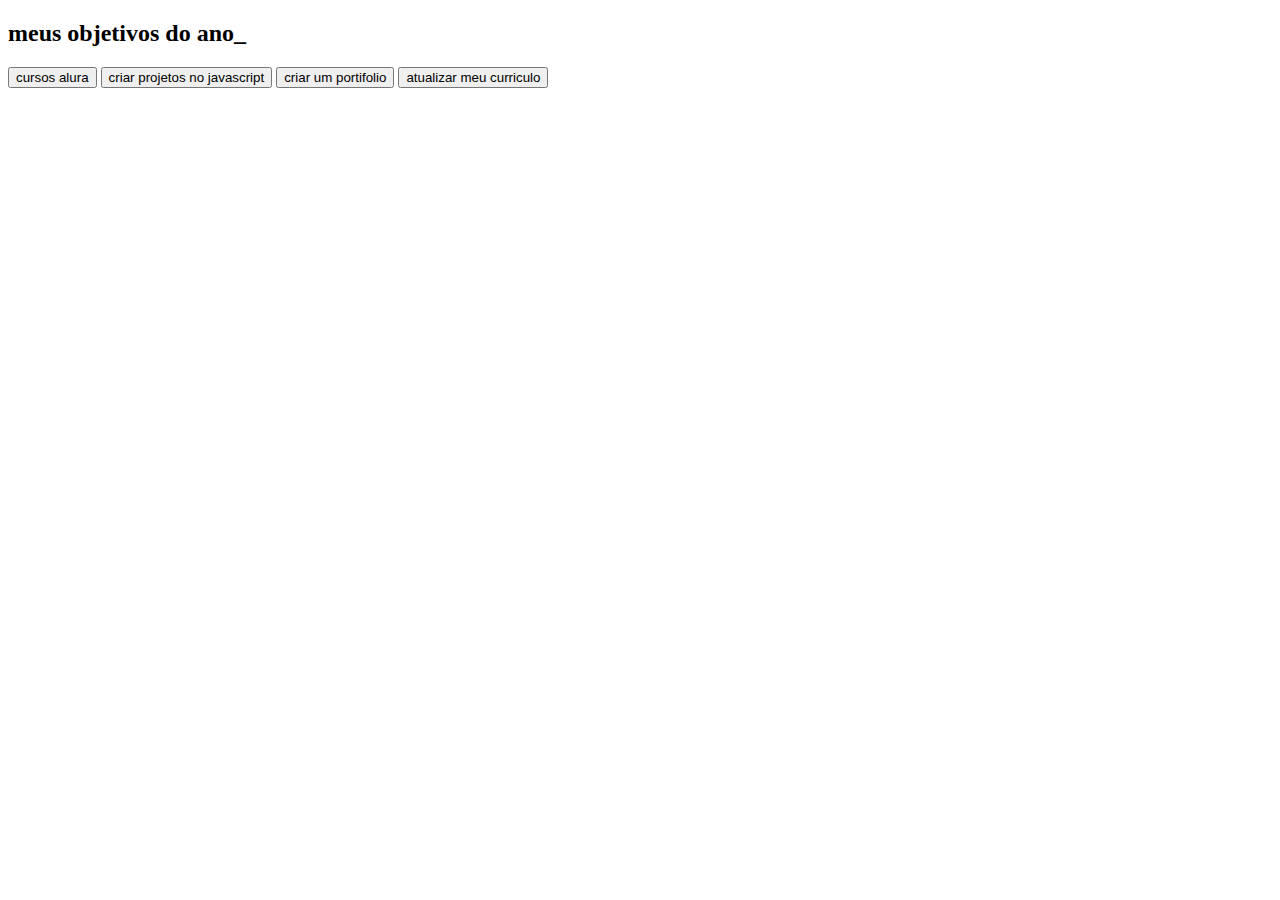
====        toma linguada linguada linguada toni/index.html @ 67ecca22 "Add files via upload" ====
<!DOCTYPE html>
<html lang="en">
<head>
    <meta charset="UTF-8">
    <meta http-equiv="X-UA-Compatible" content="IE=edge">
    <meta name="viewport" content="width=device-width, initial-scale=1.0">
    <link rel="stylesheet" href="style.css">
    <title>meus objetivos do ano</title>
</head>
<body>
    <section class="conteudo-principal">
    <h2 class="titulo-principal" >meus objetivos do ano_</h2>
    <div class="botoes">
        <button class="botao">cursos alura</button>
        <button class="botao">criar projetos no javascript</button>
        <button class="botao">criar um portifolio</button>
        <button class="botao">atualizar meu curriculo</button>
    </div>
    </section>
    </body>
    </html>
----        toma linguada linguada linguada toni/style.css ----
@import url('https://fonts.googleapis.com/css2?family=Josefin+Sans:ital,wght@0,100..700;1,100..700&family=Quicksand:wght@300..700&display=swap')
</style>
}
:root{
 --cor-de-fundo:var(--cor-de-fundo);
 --verde:#6FFF57;
 --branco: #FFFFFF;
 --botao-ativo: #3A375E;
 --botao-inativo:#rgba(58,55,95,0.5);
 --texto-fundo: #rgba(58,55,94,0.3);
}
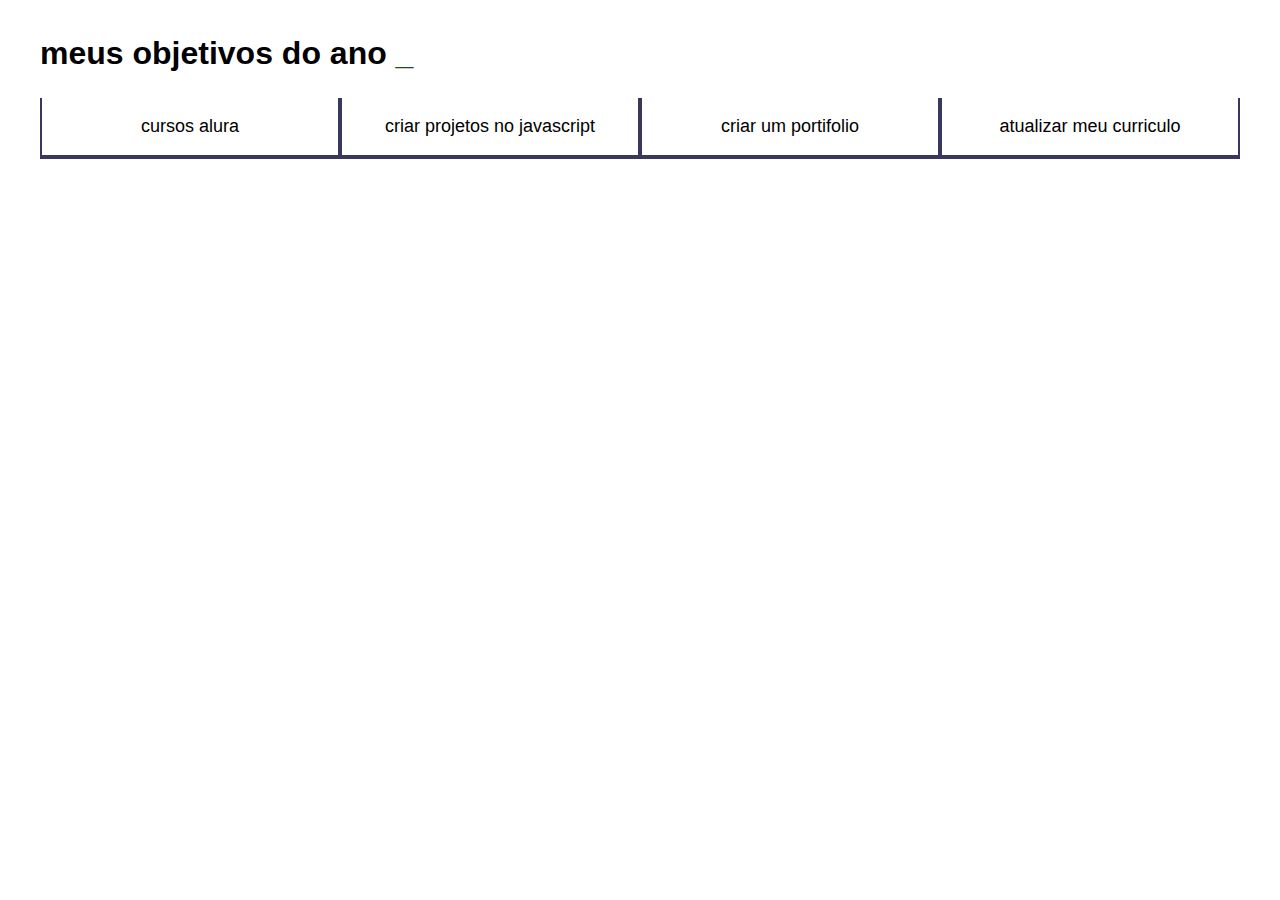
==== commit 4c7ec66a: "Add files via upload" ====
--- a/       toma linguada linguada linguada toni/index.html
+++ b/       toma linguada linguada linguada toni/index.html
@@ -9,7 +9,7 @@
 </head>
 <body>
     <section class="conteudo-principal">
-    <h2 class="titulo-principal" >meus objetivos do ano_</h2>
+    <h2 class="titulo-principal">meus objetivos do ano <span>_</span></h2>
     <div class="botoes">
         <button class="botao">cursos alura</button>
         <button class="botao">criar projetos no javascript</button>
--- a/       toma linguada linguada linguada toni/style.css
+++ b/       toma linguada linguada linguada toni/style.css
@@ -1,13 +1,60 @@
 
-@import url('https://fonts.googleapis.com/css2?family=Josefin+Sans:ital,wght@0,100..700;1,100..700&family=Quicksand:wght@300..700&display=swap')
-</style>
-}
+@import url('https://fonts.googleapis.com/css2?family=Josefin+Sans:ital,wght@0,100..700;1,100..700&family=Quicksand:wght@300..700&display=swap');
 :root{
  --cor-de-fundo:var(--cor-de-fundo);
- --verde:#6FFF57;
- --branco: #FFFFFF;
+ --verde:rgb(21, 80, 21);
+ --branco: hsl(0, 0%, 82%);
  --botao-ativo: #3A375E;
  --botao-inativo:#rgba(58,55,95,0.5);
  --texto-fundo: #rgba(58,55,94,0.3);
 }
-
+body{
+background-color: var(--cor-de-fundo);
+color: var(--preto);
+font-family: 'Chakra Petch', sans-serif;
+}
+.conteudo-principal{
+    display: flex;
+    flex-direction: column;
+    justify-content: center;
+    max-width: 1200px;
+    width: 100%;
+    margin: 0 auto;
+}
+.titulo-principal{
+    text-align: left;
+    width: 100%;
+    font-size: 32px;
+}
+.titulo-principal span{
+    color: var(--verde);
+}
+.botao{
+font-family: "Chakra Petch", sans-serif;
+background-color: var(--botao-inativo);
+color: var(--preto);
+display: flex;
+justify-content: center;
+padding: 1em;
+font-size: 18px;
+align-items: center;
+width: 100%;
+border-bottom: 4px solid var(--botao-ativo);
+border-left: 2px solid var(--botao-ativo);
+border-right: 2px solid var(--botao-ativo);
+border-top: none;
+}
+.botoes{
+    display: block;
+}
+@media screen and (min-width:768px){
+    .botoes{
+        display: flex;
+}
+.botao :first-child{
+border-radius: 40px 40px 0 0;
+}
+.botao  :last-child{
+    border-radius: 0 40px 0 0;
+}
+}